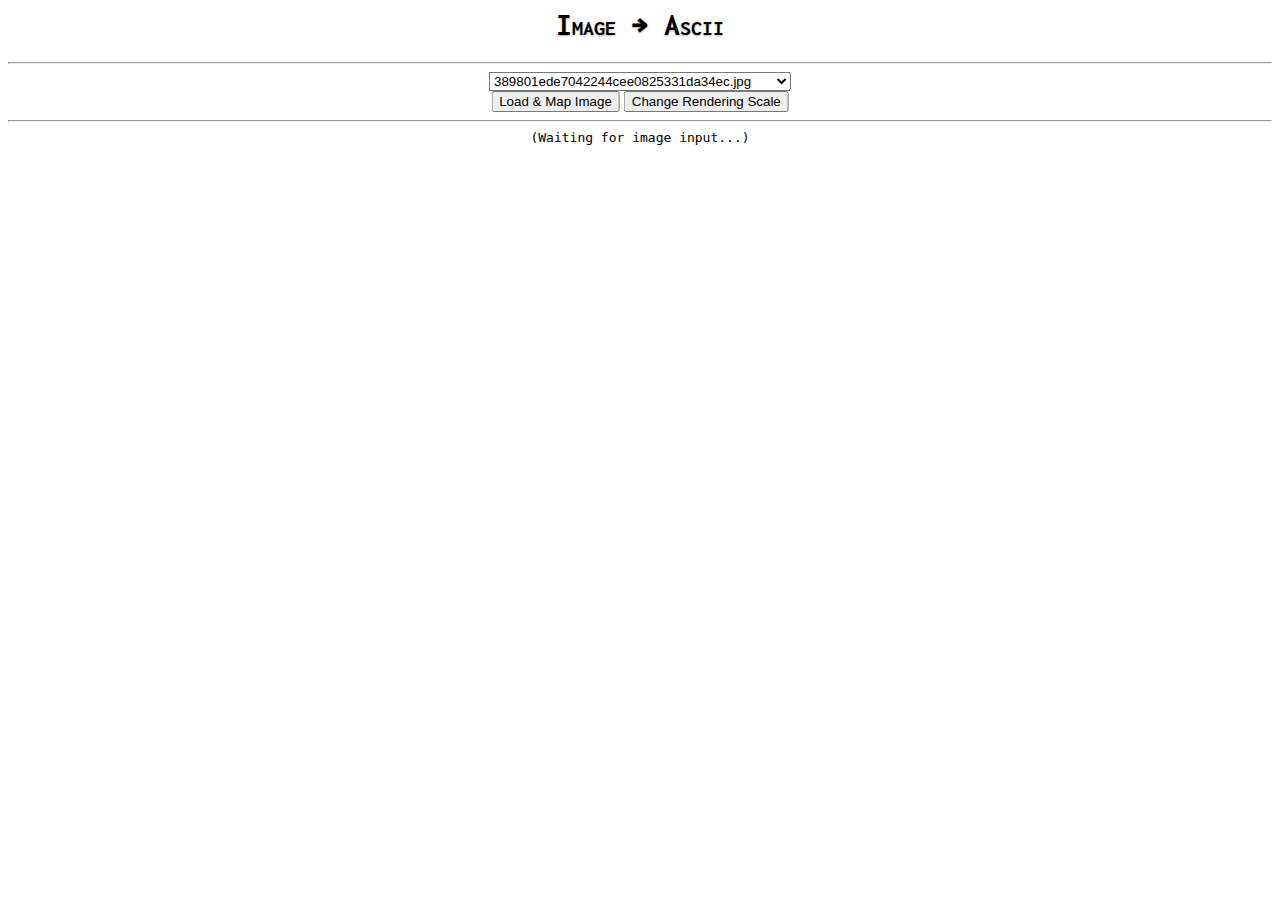
==== index.html @ 17f66b24 "Rename index.php to index.html" ====
<html>
<head>
  <title>Image ASCII Mapper</title>
</head>
<link href="https://fonts.googleapis.com/css?family=Inconsolata" rel="stylesheet">
<link rel="stylesheet" type="text/css" href="bootstrap-3.3.7-dist/css/bootstrap.min.css" />
<link rel="stylesheet" type="text/css" href="bootstrap-3.3.7-dist/css/bootstrap-theme.min.css" />
<script src="js/jquery-3.1.1.min.js"></script>
<script src="bootstrap-3.3.7-dist/js/bootstrap.min.js"></script>
<style>
  body {
    text-align: center;
  }

  canvas {
    display: block;
    margin: 0 auto;
    opacity: 0;
    transition: 0.5s ease-in;
    -webkit-transition: 0.5s ease-in;
  }

  h1 {
    font-family: "Inconsolata", sans-serif;
    text-shadow: 0px 1px 2px rgba(0, 0, 0, 0.3);
    font-variant: small-caps;
  }

  .input-group {
    position: relative;
    width: 70%;
    left: 50%;
    transform: translateX(-50%);
    -webkit-transform: translateX(-50%);
  }

  .alert {
    display: none;
    width: 70%;
    left: 50%;
    position: relative;
    transform: translateX(-50%);
    -webkit-transform: translateX(-50%);
  }

  #ascii {
    font-family: "Consolas", "Courier New", "serif";
    font-size: 2pt;
    margin: 4em 0em;
    line-height: 0.73em;
    transition: 1s ease-in-out;
    transform: scale(1, 1);
    -webkit-transition: 1s ease-in-out;
    -webkit-transform: scale(1, 1);
  }

  h3 {
    display: none;
  }

  span#status {
    display: block;
    font-style: italic;
  }

  button#zoom {
    display: none;
  }
</style>
<script>
  var canvas, ctx, pixels, mapped, toLoad;

  if(typeof window.chrome == "undefined" || typeof window.chrome.webstore == "undefined") alert("For the fastest results, please use Chrome to view this page.");

  $(function() {
    canvas = document.getElementById("canvas");
    ctx = canvas.getContext("2d");

    $("button#load").click(function() {
      loadImage();
    });

    $("button#zoom").click(function() {
      toggleZoom();
    });
  });

  function loadImage() {
    var url_val = $("#url").val();
    if(url_val != toLoad) {
      toLoad = url_val;

      setStatus("Attempting to load " + toLoad + " ...");

      if($("h3#label_mapped").is(":visible")) {
        $("h3#label_mapped").hide();
        $("button#zoom").hide();
        $("#ascii").text("");
      }

      var image = new Image();
      image.src = toLoad;
      image.onload = function() {
        if(this.complete && typeof this.naturalWidth != "undefined" && this.naturalWidth != 0) {
          canvas.width = image.naturalWidth;
          canvas.height = image.naturalHeight;
          ctx.drawImage(image, 0, 0);
          showCanvas();

          setStatus("Load successful.");
          setStatus("Mapping image...");

          setTimeout(function() {
            mapImage();
            $("h3#label_mapped").hide().show();
            $("button#zoom").hide().show();
            setStatus("Done.");
          }, 0);
        } else {
          setStatus("Error finding image " + toLoad + ".");
        }
      }
    }
  }

  function getMappedValue(scaled) {
    if(scaled == 0) return "&nbsp;";
    if(scaled <= 0.15) return "^";
    if(scaled <= 0.25) return "-";
    if(scaled <= 0.35) return ":";
    if(scaled <= 0.5) return "o";
    if(scaled <= 0.75) return "%";
    if(scaled <= 0.85) return "*";
    if(scaled <= 1) return "#";
  }

  function mapImage() {
    $("#ascii").text("");
    pixels = 0;
    mapped = 0;
    for(var i = 0; i < canvas.height; i++) {
      for(var j = 0; j < canvas.width; j++) {
        var currentData = ctx.getImageData(j, i, 1, 1);
        var scaledData = scaleImageData(currentData);
        var mappedValue = getMappedValue(scaledData);
        $("#ascii").append(mappedValue);
        pixels++;
        mapped = 100 * (pixels / (canvas.height * canvas.width));
        console.log("Mapping image... " + mapped + "% done.");
      }
      $("#ascii").append("<br />");
    }
  }

  function scaleImageData(imageData) {
    var data = imageData.data;
    if(data[3] == 0) return 0;
    var total = (data[3] / 255) * (data[0] + data[1] + data[2]);
    return (765 - total) / 765;
  }

  function setStatus(status) {
    $("#status").text("(" + status + ")");
  }

  function showCanvas() {
    $("canvas").css("box-shadow", "2px 2px 2px rgba(0, 0, 0, 0.3)");
    $("canvas").css("opacity", "1");
    $("h3#label_original").hide().show();
  }

  function toggleZoom() {
    var currentZoom = $("#ascii").css("transform");
    if(currentZoom == "matrix(3, 0, 0, 3, 0, 0)") $("#ascii").css("transform", "scale(1, 1)");
    else $("#ascii").css("transform", "scale(3, 3)");
  }
</script>
<body>
  <h1>Image &rarr; Ascii</h1>
  <hr />
  <div class="input-group">
    <select class="form-control" id="url">
      <option value='images/389801ede7042244cee0825331da34ec.jpg'>389801ede7042244cee0825331da34ec.jpg</option><option value='images/41Q43379MPL.jpg'>41Q43379MPL.jpg</option><option value='images/Falcon_poster_20cm_version.jpg'>Falcon_poster_20cm_version.jpg</option><option value='images/boatman_by_a_windmill_at_sundown-small.jpg'>boatman_by_a_windmill_at_sundown-small.jpg</option><option value='images/collegeboard.jpg'>collegeboard.jpg</option><option value='images/cozz.png'>cozz.png</option><option value='images/elric.jpg'>elric.jpg</option><option value='images/federer.png'>federer.png</option><option value='images/howler.png'>howler.png</option><option value='images/jobs.png'>jobs.png</option><option value='images/sherlock.jpg'>sherlock.jpg</option>    </select>
    <div class="input-group-btn">
      <button class="btn btn-default" id="load"><span class="glyphicon glyphicon-import"></span> Load &amp; Map Image</button>
      <button class="btn btn-default" id="scale"><span class="glyphicon glyphicon-zoom-in"></span> Change Rendering Scale</button>
      <button class="btn btn-default" id="zoom"><span class="glyphicon glyphicon-fullscreen"></span> Toggle Zoom</button>
    </div>
  </div>
  <hr />
  <code id="status">(Waiting for image input...)</code>
  <h3 id="label_original">Original Image</h3>
  <canvas id="canvas"></canvas>
  <h3 id="label_mapped">Mapped Image</h3>
  <div id="ascii">
  </div>
</body>
</html>
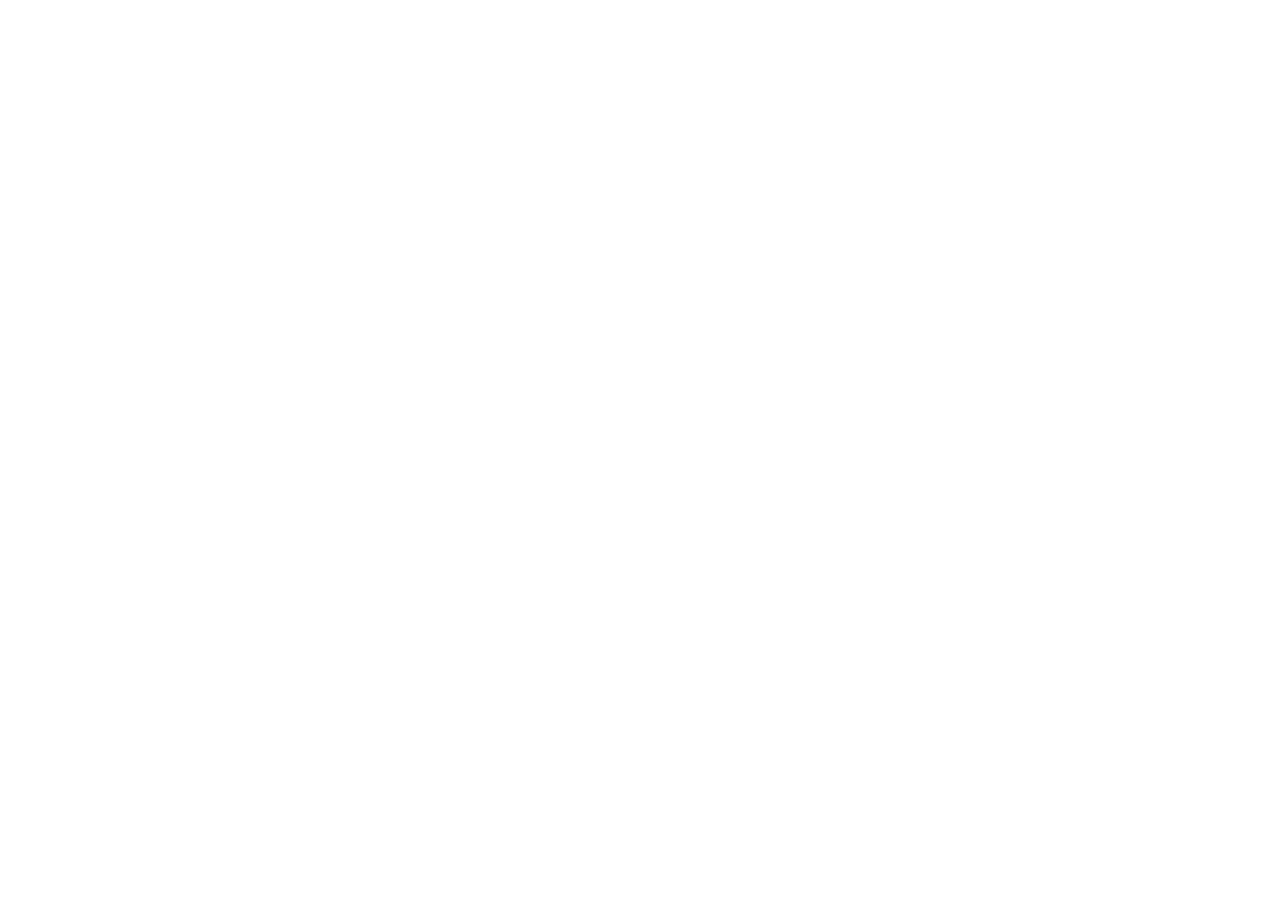
==== commit 06eb159e: "Add sample video tag" ====
--- a/index.html
+++ b/index.html
@@ -1,198 +1,11 @@
 <html>
-<head>
-  <title>Image ASCII Mapper</title>
-</head>
-<link href="https://fonts.googleapis.com/css?family=Inconsolata" rel="stylesheet">
-<link rel="stylesheet" type="text/css" href="bootstrap-3.3.7-dist/css/bootstrap.min.css" />
-<link rel="stylesheet" type="text/css" href="bootstrap-3.3.7-dist/css/bootstrap-theme.min.css" />
-<script src="js/jquery-3.1.1.min.js"></script>
-<script src="bootstrap-3.3.7-dist/js/bootstrap.min.js"></script>
-<style>
-  body {
-    text-align: center;
-  }
-
-  canvas {
-    display: block;
-    margin: 0 auto;
-    opacity: 0;
-    transition: 0.5s ease-in;
-    -webkit-transition: 0.5s ease-in;
-  }
-
-  h1 {
-    font-family: "Inconsolata", sans-serif;
-    text-shadow: 0px 1px 2px rgba(0, 0, 0, 0.3);
-    font-variant: small-caps;
-  }
-
-  .input-group {
-    position: relative;
-    width: 70%;
-    left: 50%;
-    transform: translateX(-50%);
-    -webkit-transform: translateX(-50%);
-  }
-
-  .alert {
-    display: none;
-    width: 70%;
-    left: 50%;
-    position: relative;
-    transform: translateX(-50%);
-    -webkit-transform: translateX(-50%);
-  }
-
-  #ascii {
-    font-family: "Consolas", "Courier New", "serif";
-    font-size: 2pt;
-    margin: 4em 0em;
-    line-height: 0.73em;
-    transition: 1s ease-in-out;
-    transform: scale(1, 1);
-    -webkit-transition: 1s ease-in-out;
-    -webkit-transform: scale(1, 1);
-  }
-
-  h3 {
-    display: none;
-  }
-
-  span#status {
-    display: block;
-    font-style: italic;
-  }
-
-  button#zoom {
-    display: none;
-  }
-</style>
-<script>
-  var canvas, ctx, pixels, mapped, toLoad;
-
-  if(typeof window.chrome == "undefined" || typeof window.chrome.webstore == "undefined") alert("For the fastest results, please use Chrome to view this page.");
-
-  $(function() {
-    canvas = document.getElementById("canvas");
-    ctx = canvas.getContext("2d");
-
-    $("button#load").click(function() {
-      loadImage();
-    });
-
-    $("button#zoom").click(function() {
-      toggleZoom();
-    });
-  });
-
-  function loadImage() {
-    var url_val = $("#url").val();
-    if(url_val != toLoad) {
-      toLoad = url_val;
-
-      setStatus("Attempting to load " + toLoad + " ...");
-
-      if($("h3#label_mapped").is(":visible")) {
-        $("h3#label_mapped").hide();
-        $("button#zoom").hide();
-        $("#ascii").text("");
-      }
-
-      var image = new Image();
-      image.src = toLoad;
-      image.onload = function() {
-        if(this.complete && typeof this.naturalWidth != "undefined" && this.naturalWidth != 0) {
-          canvas.width = image.naturalWidth;
-          canvas.height = image.naturalHeight;
-          ctx.drawImage(image, 0, 0);
-          showCanvas();
-
-          setStatus("Load successful.");
-          setStatus("Mapping image...");
-
-          setTimeout(function() {
-            mapImage();
-            $("h3#label_mapped").hide().show();
-            $("button#zoom").hide().show();
-            setStatus("Done.");
-          }, 0);
-        } else {
-          setStatus("Error finding image " + toLoad + ".");
-        }
-      }
-    }
-  }
-
-  function getMappedValue(scaled) {
-    if(scaled == 0) return "&nbsp;";
-    if(scaled <= 0.15) return "^";
-    if(scaled <= 0.25) return "-";
-    if(scaled <= 0.35) return ":";
-    if(scaled <= 0.5) return "o";
-    if(scaled <= 0.75) return "%";
-    if(scaled <= 0.85) return "*";
-    if(scaled <= 1) return "#";
-  }
-
-  function mapImage() {
-    $("#ascii").text("");
-    pixels = 0;
-    mapped = 0;
-    for(var i = 0; i < canvas.height; i++) {
-      for(var j = 0; j < canvas.width; j++) {
-        var currentData = ctx.getImageData(j, i, 1, 1);
-        var scaledData = scaleImageData(currentData);
-        var mappedValue = getMappedValue(scaledData);
-        $("#ascii").append(mappedValue);
-        pixels++;
-        mapped = 100 * (pixels / (canvas.height * canvas.width));
-        console.log("Mapping image... " + mapped + "% done.");
-      }
-      $("#ascii").append("<br />");
-    }
-  }
-
-  function scaleImageData(imageData) {
-    var data = imageData.data;
-    if(data[3] == 0) return 0;
-    var total = (data[3] / 255) * (data[0] + data[1] + data[2]);
-    return (765 - total) / 765;
-  }
-
-  function setStatus(status) {
-    $("#status").text("(" + status + ")");
-  }
-
-  function showCanvas() {
-    $("canvas").css("box-shadow", "2px 2px 2px rgba(0, 0, 0, 0.3)");
-    $("canvas").css("opacity", "1");
-    $("h3#label_original").hide().show();
-  }
-
-  function toggleZoom() {
-    var currentZoom = $("#ascii").css("transform");
-    if(currentZoom == "matrix(3, 0, 0, 3, 0, 0)") $("#ascii").css("transform", "scale(1, 1)");
-    else $("#ascii").css("transform", "scale(3, 3)");
-  }
-</script>
-<body>
-  <h1>Image &rarr; Ascii</h1>
-  <hr />
-  <div class="input-group">
-    <select class="form-control" id="url">
-      <option value='images/389801ede7042244cee0825331da34ec.jpg'>389801ede7042244cee0825331da34ec.jpg</option><option value='images/41Q43379MPL.jpg'>41Q43379MPL.jpg</option><option value='images/Falcon_poster_20cm_version.jpg'>Falcon_poster_20cm_version.jpg</option><option value='images/boatman_by_a_windmill_at_sundown-small.jpg'>boatman_by_a_windmill_at_sundown-small.jpg</option><option value='images/collegeboard.jpg'>collegeboard.jpg</option><option value='images/cozz.png'>cozz.png</option><option value='images/elric.jpg'>elric.jpg</option><option value='images/federer.png'>federer.png</option><option value='images/howler.png'>howler.png</option><option value='images/jobs.png'>jobs.png</option><option value='images/sherlock.jpg'>sherlock.jpg</option>    </select>
-    <div class="input-group-btn">
-      <button class="btn btn-default" id="load"><span class="glyphicon glyphicon-import"></span> Load &amp; Map Image</button>
-      <button class="btn btn-default" id="scale"><span class="glyphicon glyphicon-zoom-in"></span> Change Rendering Scale</button>
-      <button class="btn btn-default" id="zoom"><span class="glyphicon glyphicon-fullscreen"></span> Toggle Zoom</button>
-    </div>
-  </div>
-  <hr />
-  <code id="status">(Waiting for image input...)</code>
-  <h3 id="label_original">Original Image</h3>
-  <canvas id="canvas"></canvas>
-  <h3 id="label_mapped">Mapped Image</h3>
-  <div id="ascii">
-  </div>
-</body>
+  <head>
+    <title>Psych Demo</title>
+  </head>
+  
+  <body>
+    <video width="300" height="200" autoplay="autoplay">
+      <source src="Clip #214.mov" type="video/mp4" />
+    </video>
+  </body>
 </html>
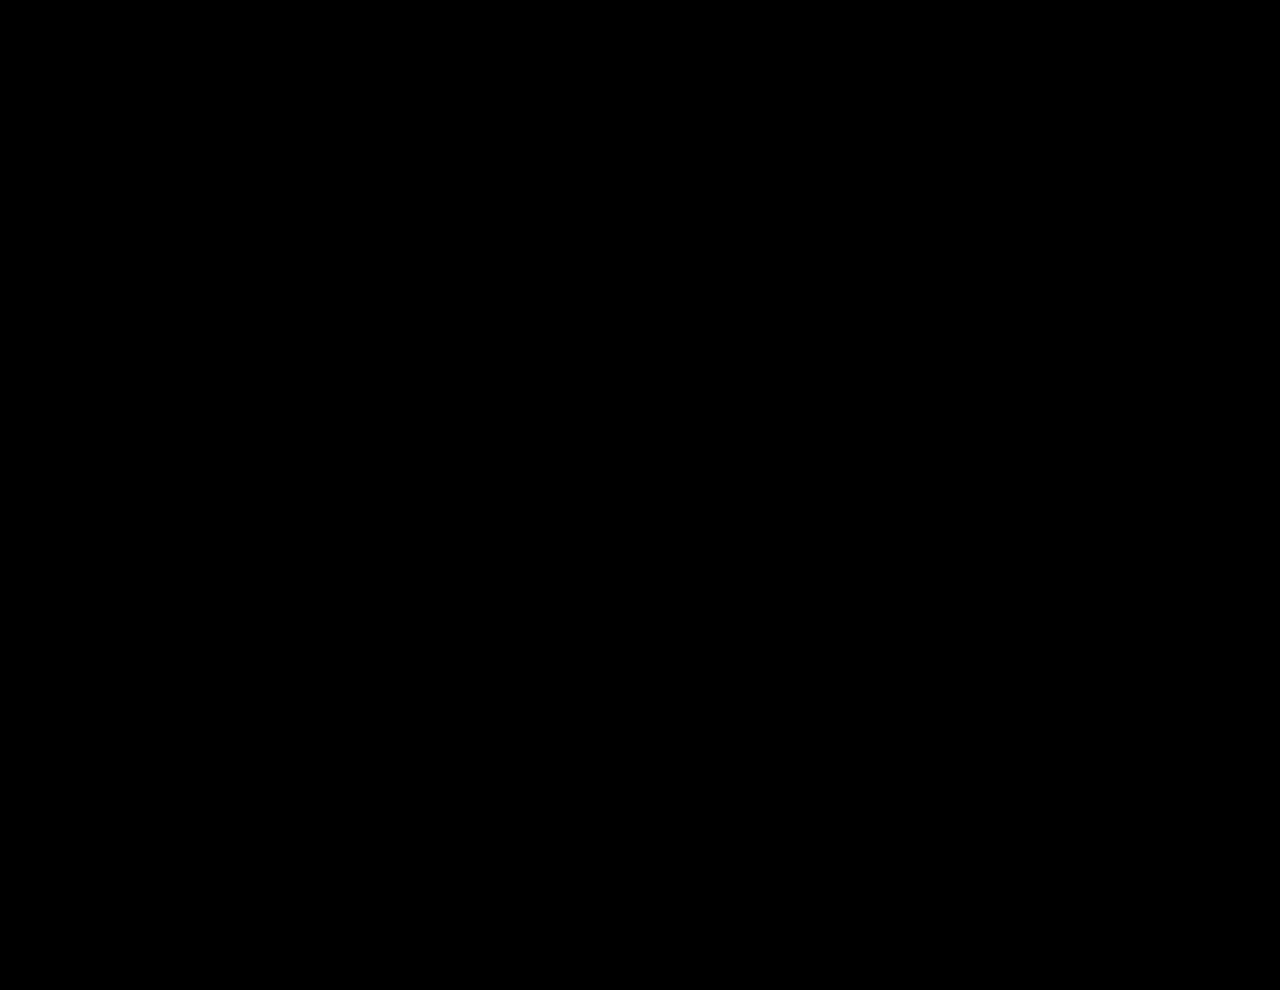
==== commit 43e858cc: "Extended dream sequence and extra features." ====
--- a/index.html
+++ b/index.html
@@ -2,10 +2,33 @@
   <head>
     <title>Psych Demo</title>
   </head>
-  
   <body>
-    <video width="300" height="200" autoplay="autoplay">
-      <source src="Clip #214.mov" type="video/mp4" />
+    <video width="1920" height="1080" id="video">
+      <source src="dream-extended.mp4" type="video/mp4" />
     </video>
   </body>
+  <style>
+    body {
+      background-color: black;
+      overflow: hidden;
+    }
+
+    video {
+      position: absolute;
+      top: 50%;
+      left: 50%;
+      transform: translate(-50%, -50%);
+    }
+  </style>
+  <script>
+    var video = document.getElementById("video");
+
+    window.onkeypress = function(event) {
+      if(video.paused) {
+        video.play();
+      } else {
+        video.pause();
+      }
+    };
+  </script>
 </html>
